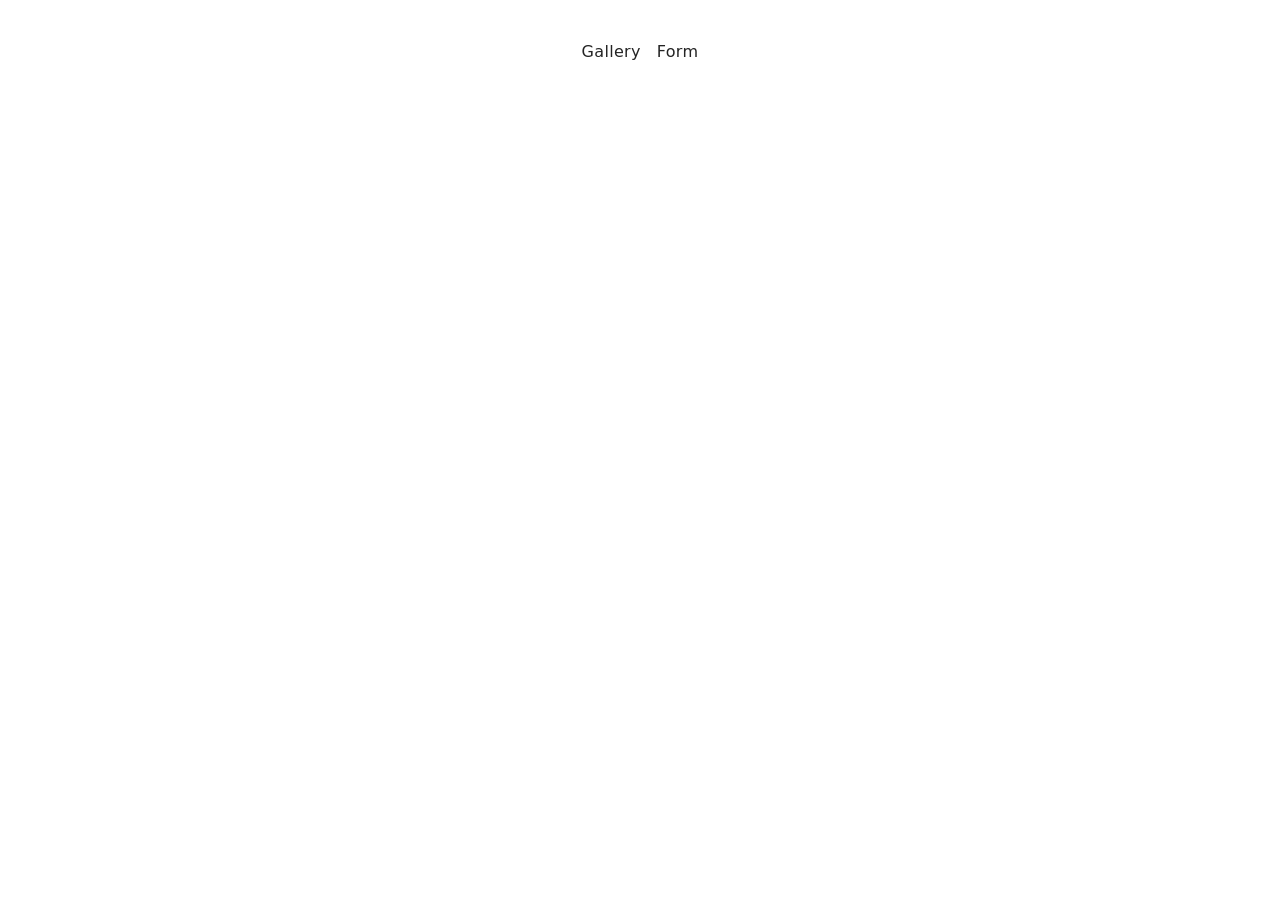
==== src/index.html @ f2e218e9 "first" ====
<!doctype html>
<html lang="en">
  <head>
    <meta charset="UTF-8" />
    <link rel="icon" type="image/svg+xml" href="/favicon.svg" />
    <meta name="viewport" content="width=device-width, initial-scale=1.0" />
    <title>Vanilla App Template</title>
    <link rel="stylesheet" href="./css/styles.css" />
  </head>
  <body>
    <main>
      <main>
        <ul class="nav-links">
          <li><a href="./1-timer.html" class="nav-link">Gallery</a></li>
          <li><a href="./2-snackbar.html" class="nav-link">Form</a></li>
        </ul>
      </main>
    </main>

    <script type="module" src="./main.js"></script>
  </body>
</html>
---- src/css/styles.css ----
/**
  |============================
  | include css partials with
  | default @import url()
  |============================
*/
/* Common styles */
@import url('./reset.css');
@import url('./base.css');
@import url('./container.css');
@import url('./animations.css');

/* Sections style */
@import url('./header.css');
@import url('./vite-promo.css');
@import url('./badges.css');
@import url('./back-link.css');
@import url('./footer.css');


.nav-links {
  display: flex;
  gap: 16px;
  list-style: none;
  padding: 40px 0;
  margin: 0;
}

.nav-links {
  display: flex;
  justify-content: center;
  gap: 16px;
  list-style: none;
  padding: 40px 0;
  margin: 0;
}

.nav-link:hover {
  border-color: #333;
  background-color: #f5f5f5;
  transform: translateY(-2px);
}
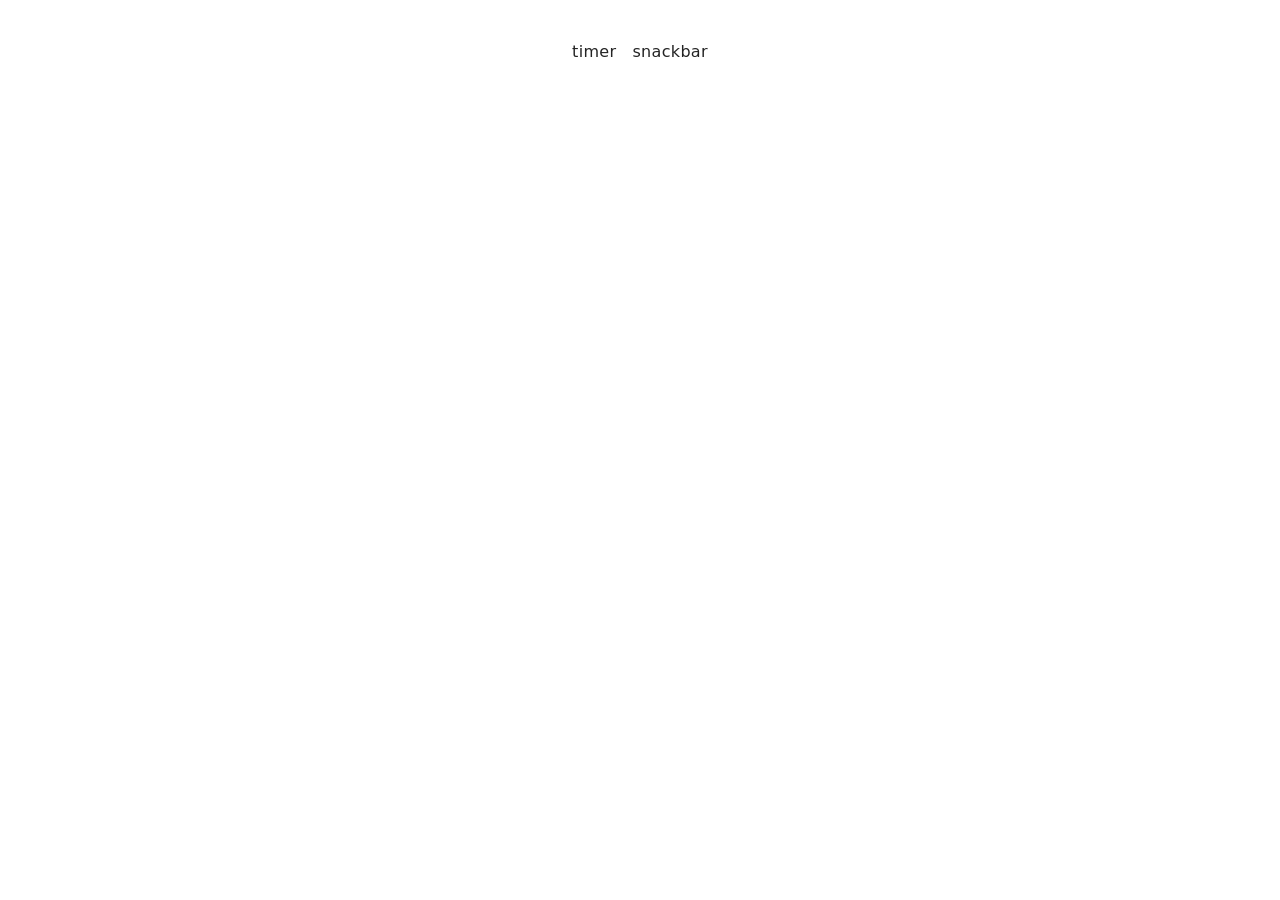
==== commit dca74e31: "fix" ====
--- a/src/index.html
+++ b/src/index.html
@@ -11,8 +11,8 @@
     <main>
       <main>
         <ul class="nav-links">
-          <li><a href="./1-timer.html" class="nav-link">Gallery</a></li>
-          <li><a href="./2-snackbar.html" class="nav-link">Form</a></li>
+          <li><a href="./1-timer.html" class="nav-link">timer</a></li>
+          <li><a href="./2-snackbar.html" class="nav-link">snackbar</a></li>
         </ul>
       </main>
     </main>
